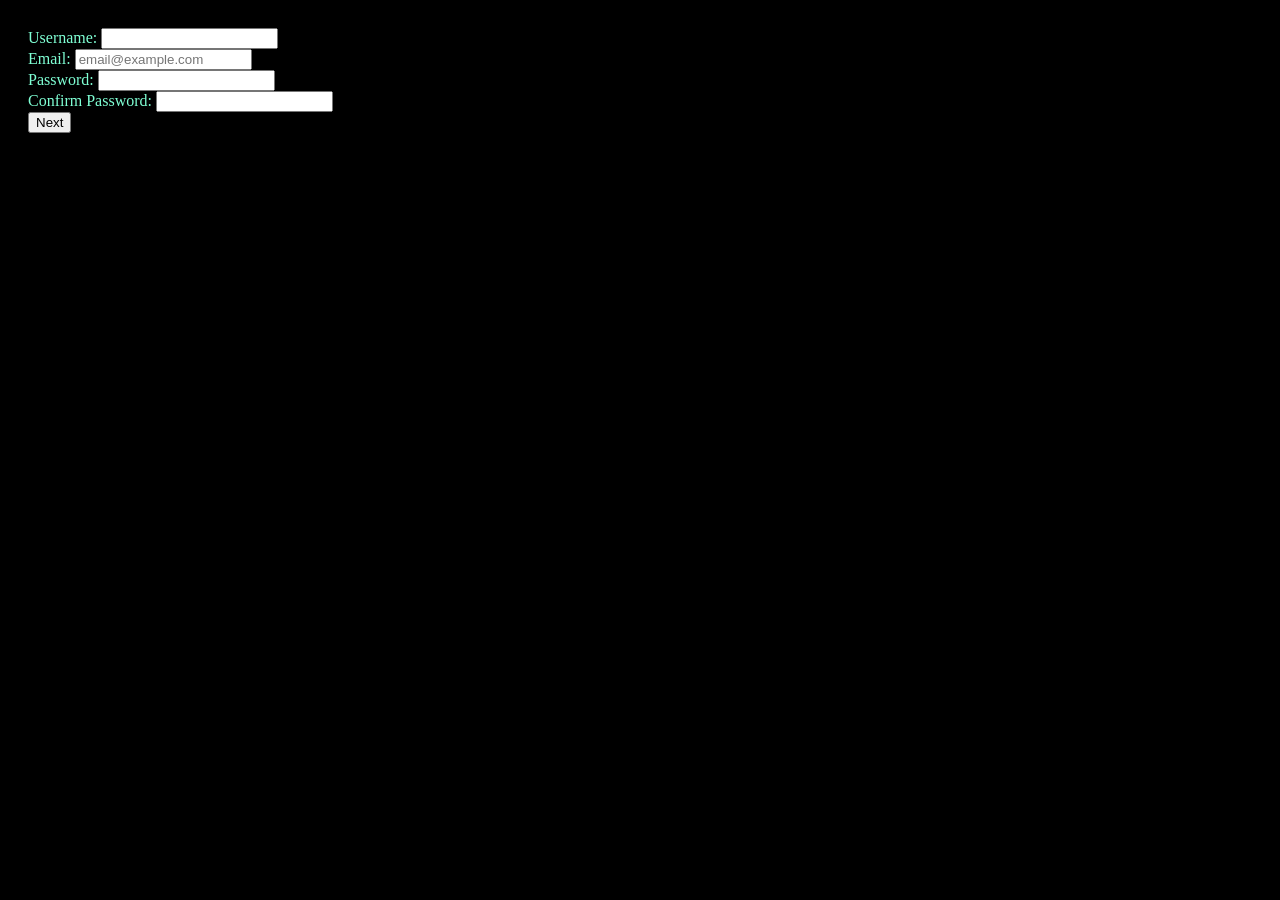
==== 2_Interactive Multi-Step Signup Form/index.html @ ff3e13b1 "1st commit" ====
<!DOCTYPE html>
<html lang="en">
<head>
  <meta charset="UTF-8">
  <meta name="viewport" content="width=device-width, initial-scale=1.0">
  <title>Document</title>
  <link rel="stylesheet" href="./style.css">
</head>
<body>
  <div id="maindiv">
    <form>
    
    
    <div id="one">
      
      <label for="username">Username:</label>
      <input type="text" id="username" name="user-name" required><br>

      <label for="email">Email:</label>
      <input type="email" id="email" name="e-mail" placeholder="email@example.com" required><br>

      <label for="password">Password:</label>
      <input type="password" id="password" name="pass-word" required><br>

      <label for="Cpassword">Confirm Password:</label>
      <input type="password" id="Cpassword" name="confirm-pass-word" required><br>
      <button type="button"id="next1">Next</button>

    </div>


<br>


    <div id="two">

      <label for="name">Name:</label>
      <input id="name" type="text" name="name" required><br>

      <label for="dob">Date of birth:</label>
      <input id="dob" type="date" name="d-o-b" required><br>

      <label for="sex">Sex:</label >
      <select id="sex" name="sex">
        <option value="">---choose one---</option>
        <option value="M">Male</option>
        <option value="F">Female</option>
        <option value="O">Other</option>
      </select><br>
      <button type="button"id="previous1">Previous</button>
      <button type="button"id="next2">Next</button>
    </div>
    



<br>



    <div id="three">

      <p>where would you like your notifications? Feel free to choose multiple options or none!</p>
      <input id="noti1" type="checkbox" name="notifications" value="email">
      <label for="noti1">Email</label>

      <input id="noti2" type="checkbox" name="notifications" value="message">
      <label for="noti2">Message</label>

      <input id="noti3" type="checkbox" name="notifications" value="whatsapp">
      <label for="noti3">WhatsApp</label><br>

      <p>What fields are you interested in? Select one!</p>
      
      <input id="f1" type="radio" name="fields" value="coding">
      <label for="f1">Coding</label>
      <input id="f2" type="radio" name="fields" value="ai">
      <label for="f2">Artificial Intelligence</label>
      <input id="f3" type="radio" name="fields" value="ml">
      <label for="f3">Machine Learning</label>
      <input id="f4" type="radio" name="fields" value="design">
      <label for="f4">Design</label> <br>

      <button type="button" id="previous2">Previous</button>
      <button type="submit" id="submit">Submit</button>
    </div>
    



  </form>
  </div>
  <script src="./script.js"></script>
</body>
</html>



<!-- Label ka for aur Input ki id bilkul same honi chahiye. -->

<!-- name : Agar aapne likha <input name="user_age">, toh submit karne par server ko milega: user_age = 25. -->


 <!-- 
Jab humein user ko bahut saari choices mein se ek choice select karne ko dena hota hai (aur hum screen par zyada jagah waste nahi karna chahte), tab hum <select> aur <option> ka use karte hain. 
  -->
  
  
  <!--
   Radio buttons tab use hote hain jab aap chahte ho ki user di gayi list mein se sirf ek option chune. 
   -->
   <!-- 
   Checkboxes tab use hote hain jab user ek, ek se zyada, ya ek bhi nahi option chun sakta hai. 
   -->

   <!-- 
   
Browser mein ek default behaviour hota hai: Form ke andar koi bhi button ho, browser use "Submit" button samajhta hai.

Problem: Jab tum JS likhoge aur "Next" button dabaoge, toh page refresh ho jayega aur tumhara saara data gayab ho jayega.

Solution: Sirf aakhri button (Submit) ka type submit hona chahiye. Baaki saare "Next" aur "Previous" buttons mein tumhe type="button" likhna padega.

   -->
---- 2_Interactive Multi-Step Signup Form/style.css ----
body{
  background-color: black;
  color: aquamarine;
  
}
div{
  padding: 10px 10px 10px 10px;
  
}

#two{
  display: none;
  
}
#three{
  display: none;
}
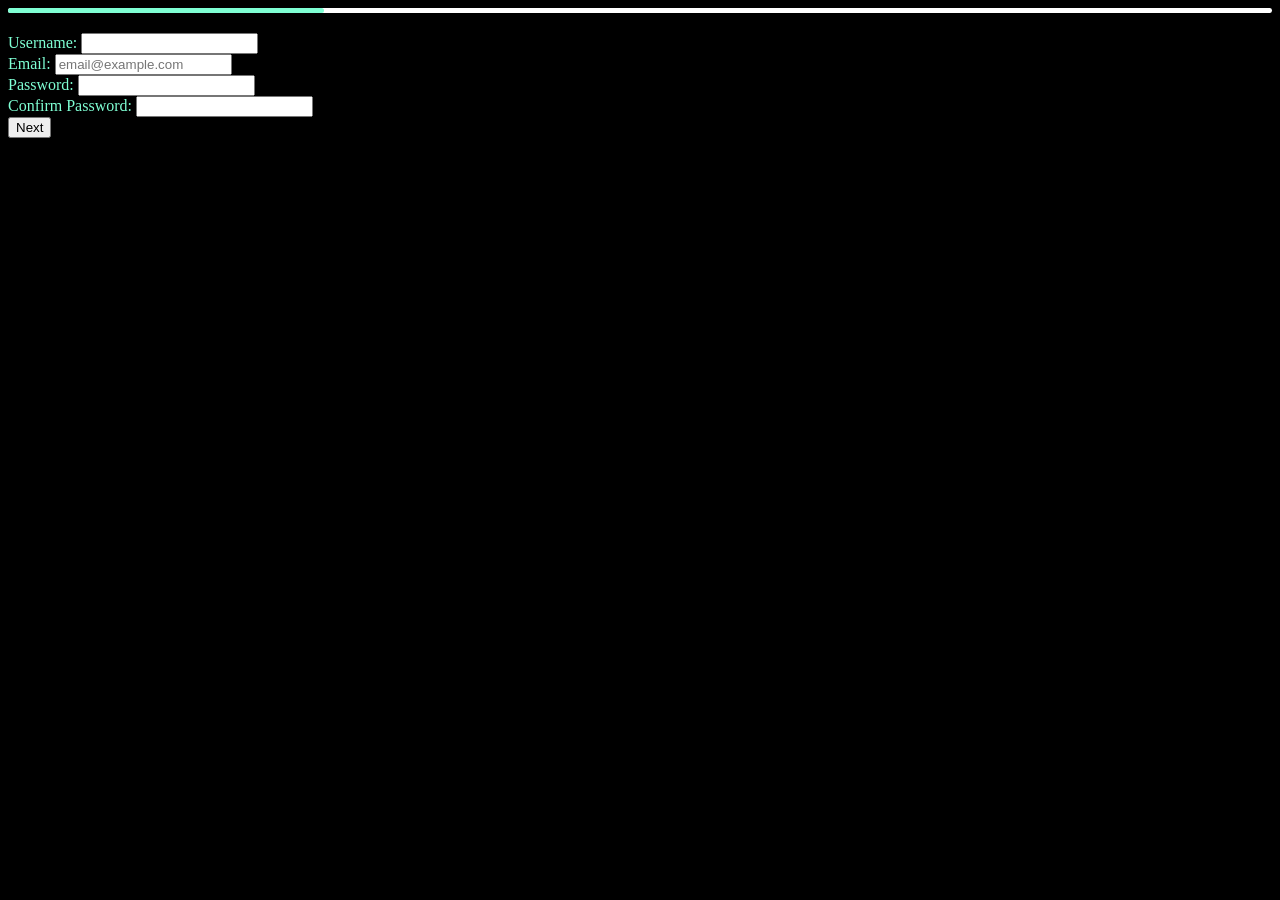
==== commit 0c199d50: "formData and progress bar" ====
--- a/2_Interactive Multi-Step Signup Form/index.html
+++ b/2_Interactive Multi-Step Signup Form/index.html
@@ -7,8 +7,11 @@
   <link rel="stylesheet" href="./style.css">
 </head>
 <body>
+  <div class="progress-bar-container">
+    <div id="progress-bar"></div>
+  </div>
   <div id="maindiv">
-    <form>
+    <form id="f1">
     
     
     <div id="one">
@@ -29,16 +32,13 @@
     </div>
 
 
-<br>
-
-
     <div id="two">
 
       <label for="name">Name:</label>
       <input id="name" type="text" name="name" required><br>
 
       <label for="dob">Date of birth:</label>
-      <input id="dob" type="date" name="d-o-b" required><br>
+      <input id="dob" type="date" name="dob" required><br>
 
       <label for="sex">Sex:</label >
       <select id="sex" name="sex">
@@ -54,7 +54,7 @@
 
 
 
-<br>
+
 
 
 
@@ -82,13 +82,32 @@
       <label for="f4">Design</label> <br>
 
       <button type="button" id="previous2">Previous</button>
-      <button type="submit" id="submit">Submit</button>
+      <button type="button" id="submit1">Submit</button>
     </div>
     
 
 
+    <div id="div-review" style="display: none;">
+      <h3>Form review!</h3>
+      <p >Name : <span id="r-name"></span></p>
+      <p >DOB : <span id="r-dob"></span></p>
+      <p >Sex : <span id="r-sex"></span></p>
+      <p >Email : <span id="r-email"></span></p>
+      <p >interested fields : <span id="r-fields"></span></p>
+      <p >notifications : <span id="r-noti"></span></p>
+      <button  type="button"id="back">Back to form</button>
+      <button type="submit" id="submit-final">Confirm</button>
+    </div>
+
+
+
 
   </form>
+
+
+ 
+
+
   </div>
   <script src="./script.js"></script>
 </body>
--- a/2_Interactive Multi-Step Signup Form/style.css
+++ b/2_Interactive Multi-Step Signup Form/style.css
@@ -1,10 +1,6 @@
 body{
   background-color: black;
   color: aquamarine;
-  
-}
-div{
-  padding: 10px 10px 10px 10px;
   
 }
 
@@ -14,4 +10,21 @@
 }
 #three{
   display: none;
+}
+
+.progress-bar-container{
+  width: 100%;
+  height: 5px;
+  background-color: rgb(255, 255, 255);
+  border-radius: 10px;
+  margin-bottom: 20px;
+  margin-top: 5px;
+
+}
+#progress-bar{
+  width: 25%;
+  background-color: aquamarine;
+  height: 100%;
+  border-radius: 5px;
+  transition: width 0.4s ease;
 }
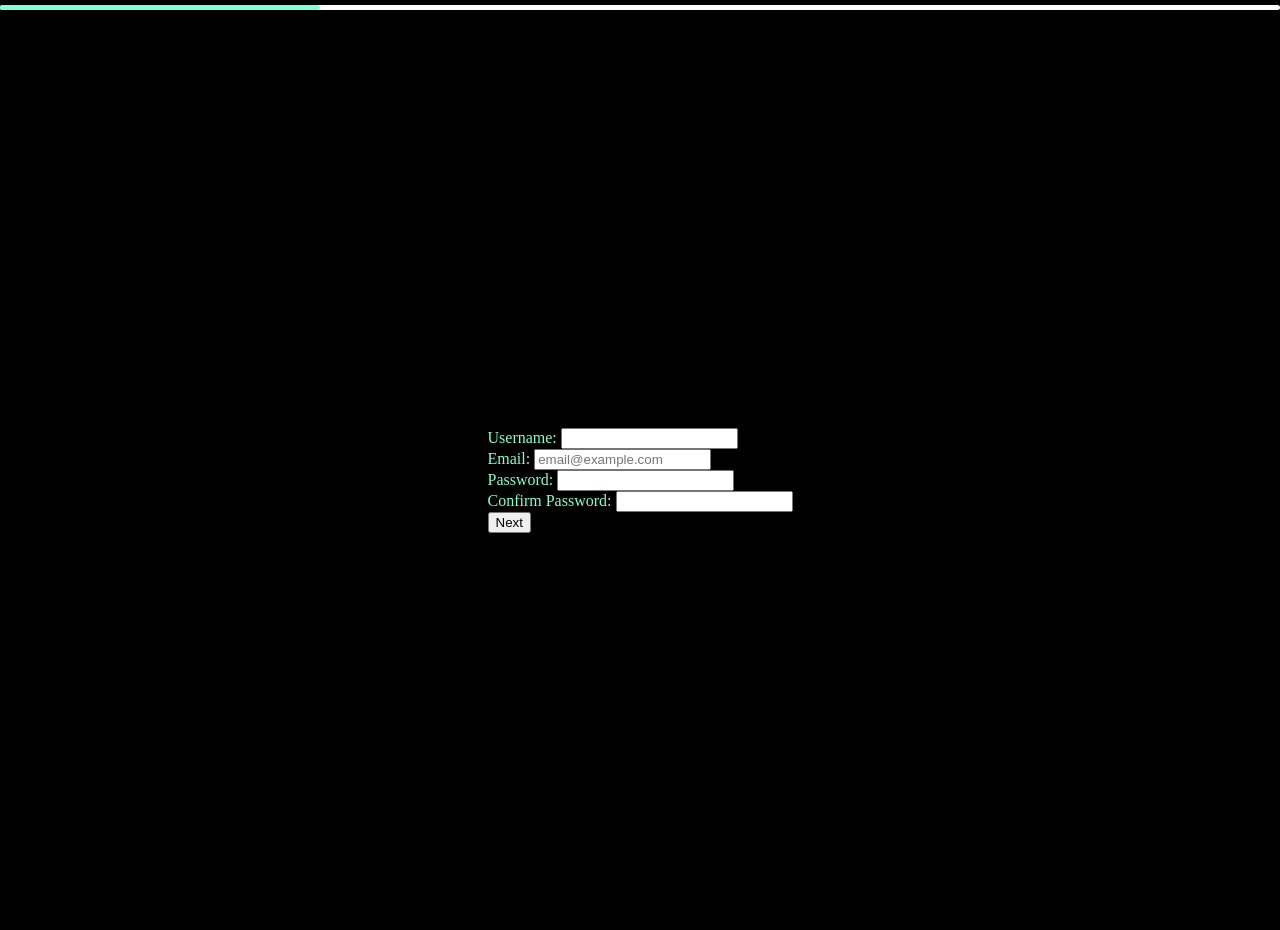
==== commit 57f2a6f7: "css" ====
--- a/2_Interactive Multi-Step Signup Form/index.html
+++ b/2_Interactive Multi-Step Signup Form/index.html
@@ -10,6 +10,7 @@
   <div class="progress-bar-container">
     <div id="progress-bar"></div>
   </div>
+  
   <div id="maindiv">
     <form id="f1">
     
--- a/2_Interactive Multi-Step Signup Form/style.css
+++ b/2_Interactive Multi-Step Signup Form/style.css
@@ -1,9 +1,16 @@
 body{
   background-color: black;
   color: aquamarine;
-  
+  margin: 0;
 }
+#maindiv{
+  display: flex;
+  align-items: center;
+  justify-content: center;
+  min-height: 100vh;
 
+  /* This is the secret sauce. By default, a body is only as tall as the content inside it. 100vh tells the browser, "Make this container exactly 100% of the Viewport Height." Without this, the form would be centered at the top of the page rather than the middle of the screen. */
+}
 #two{
   display: none;
   
